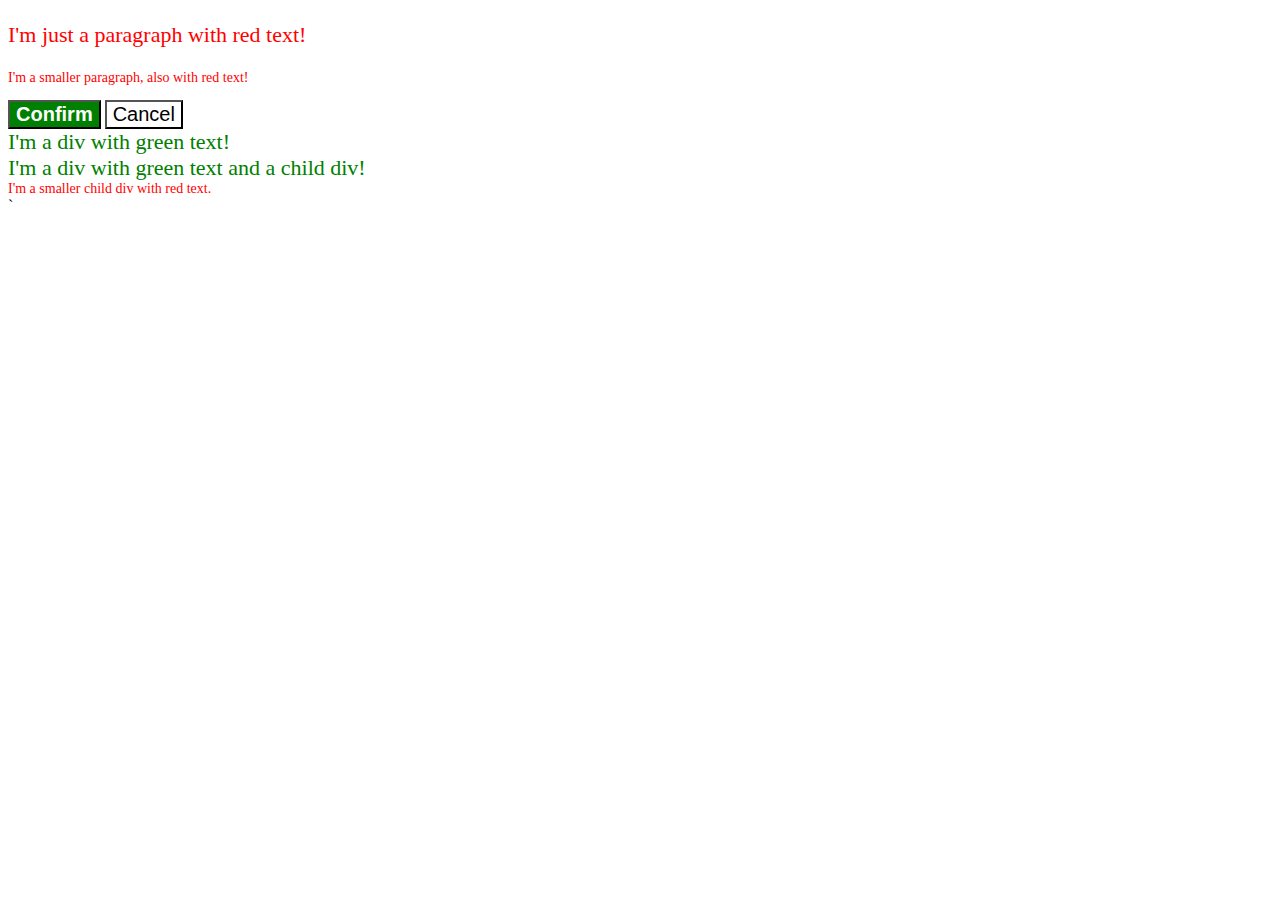
==== foundations/06-cascade-fix/index.html @ 429e29f7 "testing git" ====
<!DOCTYPE html>
<html lang="en">
  <head>
    <meta charset="UTF-8">
    <meta http-equiv="X-UA-Compatible" content="IE=edge">
    <meta name="viewport" content="width=device-width, initial-scale=1.0">
    <title>Fix the Cascade</title>
    <link rel="stylesheet" href="style.css">
  </head>
  <body>
    <p class="para">I'm just a paragraph with red text!</p>
    <p class="para small-para">I'm a smaller paragraph, also with red text!</p>

    <button id="confirm-button" class="button confirm">Confirm</button>
    <button id="cancel-button" class="button cancel">Cancel</button>

    <div class="text">I'm a div with green text!</div>
    <div class="text">I'm a div with green text and a child div!
      <div class="text child">I'm a smaller child div with red text.</div>
    </div>
  </body>
</html>

<!--git test-->`
---- foundations/06-cascade-fix/style.css ----
.para,
.small-para {
  color: hsl(0, 100%, 50%);
}

.para.small-para {
  font-size: 14px;
}

.para {
  font-size: 22px;
}

.button.confirm {
  background: green;
  color: white;
  font-weight: bold;
} 

.button {
  background-color: rgb(255, 255, 255);
  color: rgb(0, 0, 0);
  font-size: 20px;
}

.text .child {
  color: red;
  font-size: 14px;
}

div.text {
  color: green;
  font-size: 22px;
}
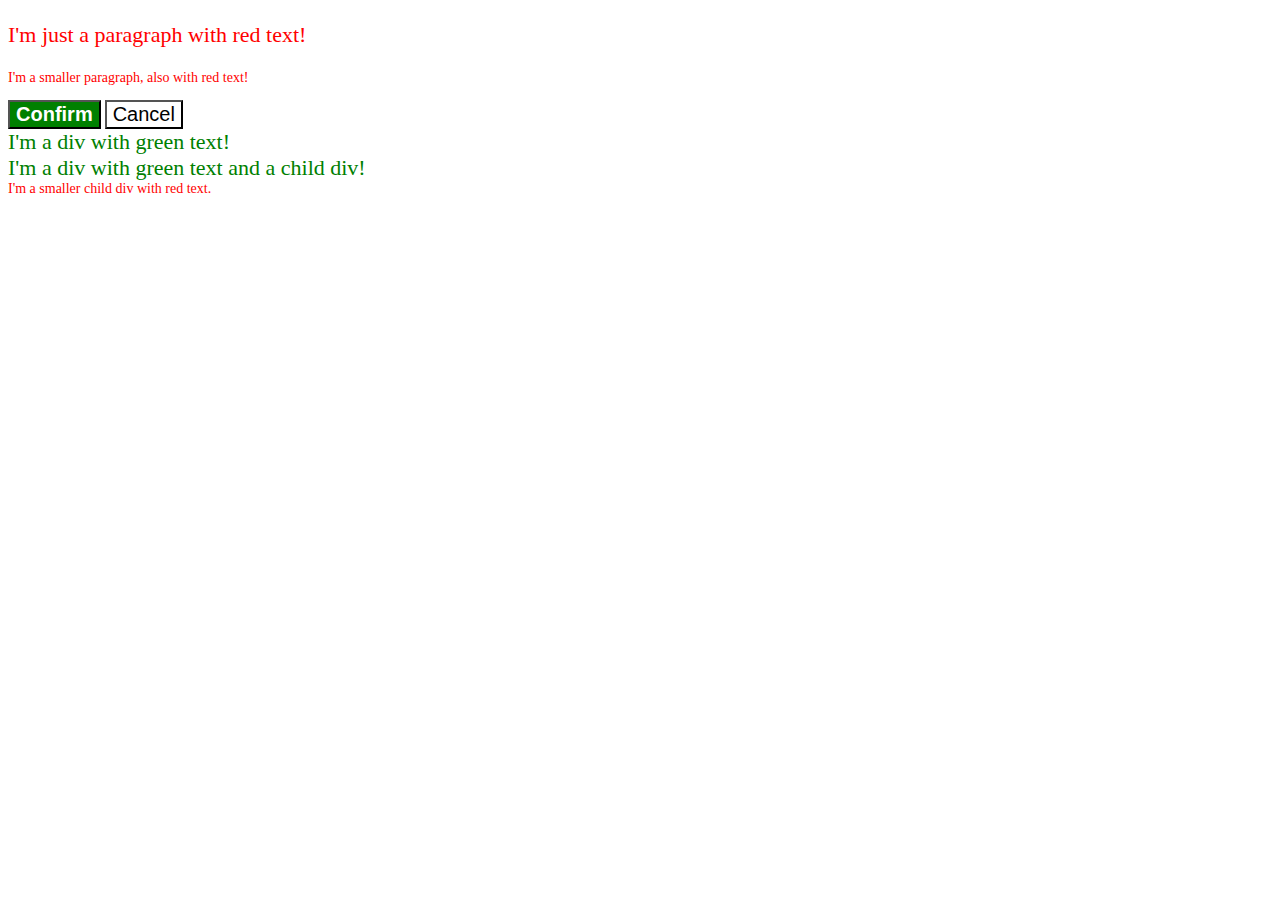
==== commit ee609f9e: "fix" ====
--- a/foundations/06-cascade-fix/index.html
+++ b/foundations/06-cascade-fix/index.html
@@ -21,4 +21,4 @@
   </body>
 </html>
 
-<!--git test-->`+<!--git test-->